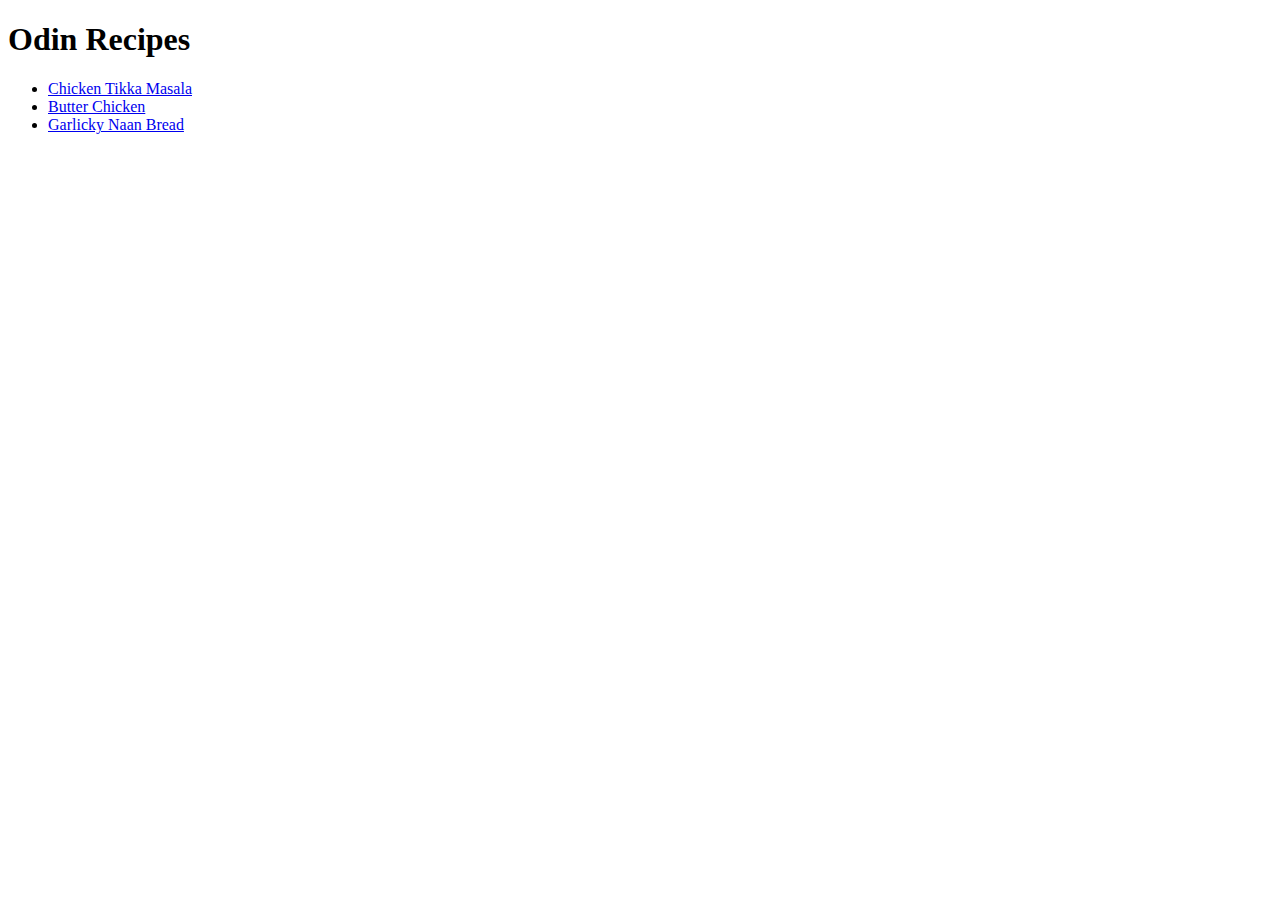
==== index.html @ 2e73c499 "Add Project Files" ====
<!DOCTYPE html>
<html lang="en">
	<head>
		<meta charset="UTF-8" />
		<meta http-equiv="X-UA-Compatible" content="IE=edge" />
		<meta name="viewport" content="width=device-width, initial-scale=1.0" />
		<title>Odin Recipes</title>
	</head>
	<body>
		<h1>Odin Recipes</h1>
        <ul>
            <li><a href="recipes/chicken-tikka-masala.html" target="_blank">Chicken Tikka Masala</a></li>
            <li><a href="recipes/butter-chicken.html" target="_blank">Butter Chicken</a></li>
            <li><a href="recipes/garlic-naan-bread.html" target="_blank">Garlicky Naan Bread</a></li>
        </ul>
	</body>
</html>
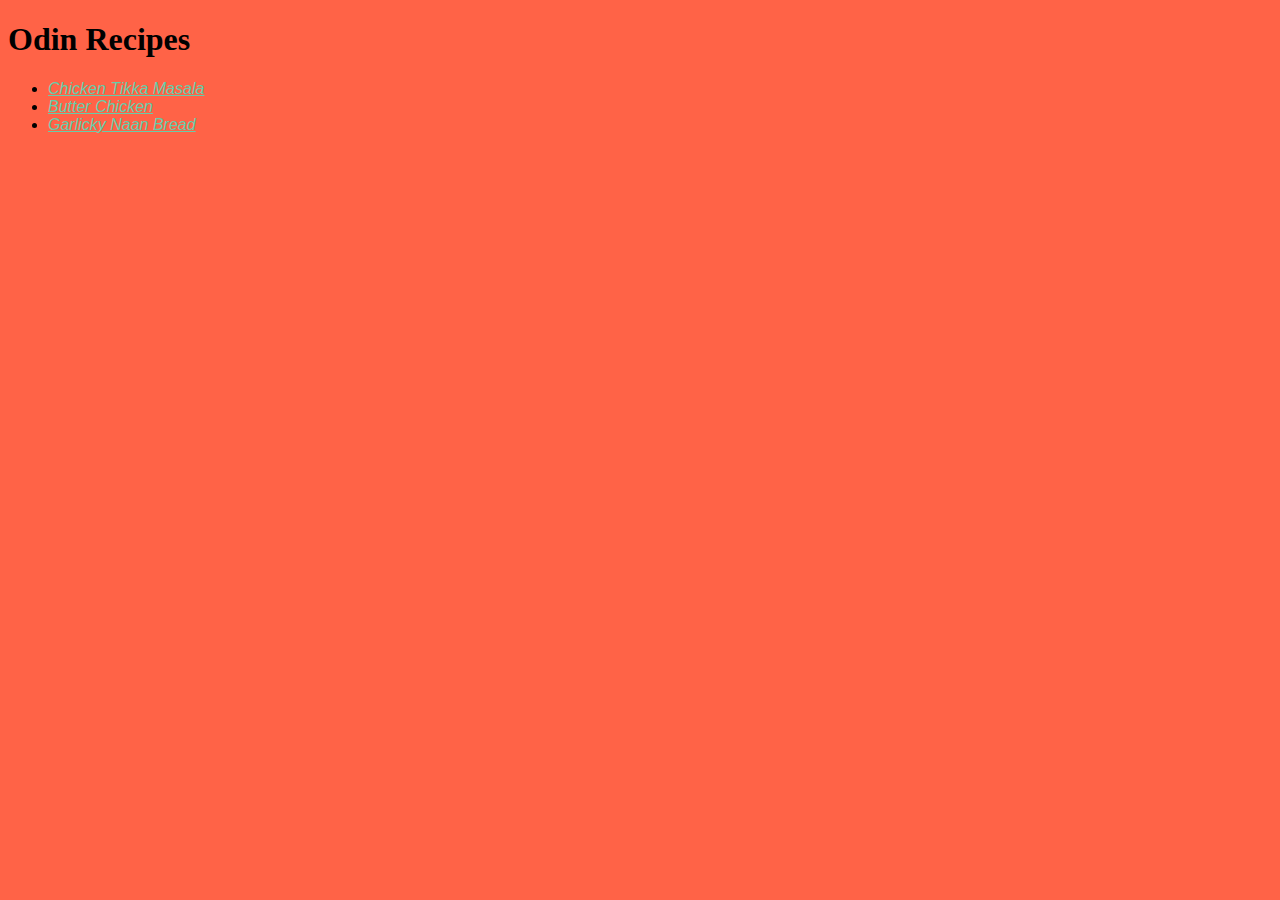
==== commit 9f047b20: "Link stylesheet for landing page" ====
--- a/index.html
+++ b/index.html
@@ -4,6 +4,7 @@
 		<meta charset="UTF-8" />
 		<meta http-equiv="X-UA-Compatible" content="IE=edge" />
 		<meta name="viewport" content="width=device-width, initial-scale=1.0" />
+		<link rel="stylesheet" href="styles.css">
 		<title>Odin Recipes</title>
 	</head>
 	<body>
--- a/styles.css
+++ b/styles.css
@@ -0,0 +1,14 @@
+body {
+    background-color: tomato;
+}
+
+h1 {
+    font-family: Georgia, 'Times New Roman', Times, serif; 
+    font-weight: bolder;
+}
+
+a {
+    font-family: 'Franklin Gothic Medium', 'Arial Narrow', Arial, sans-serif;
+    font-style: italic;
+    color: mediumaquamarine;
+}